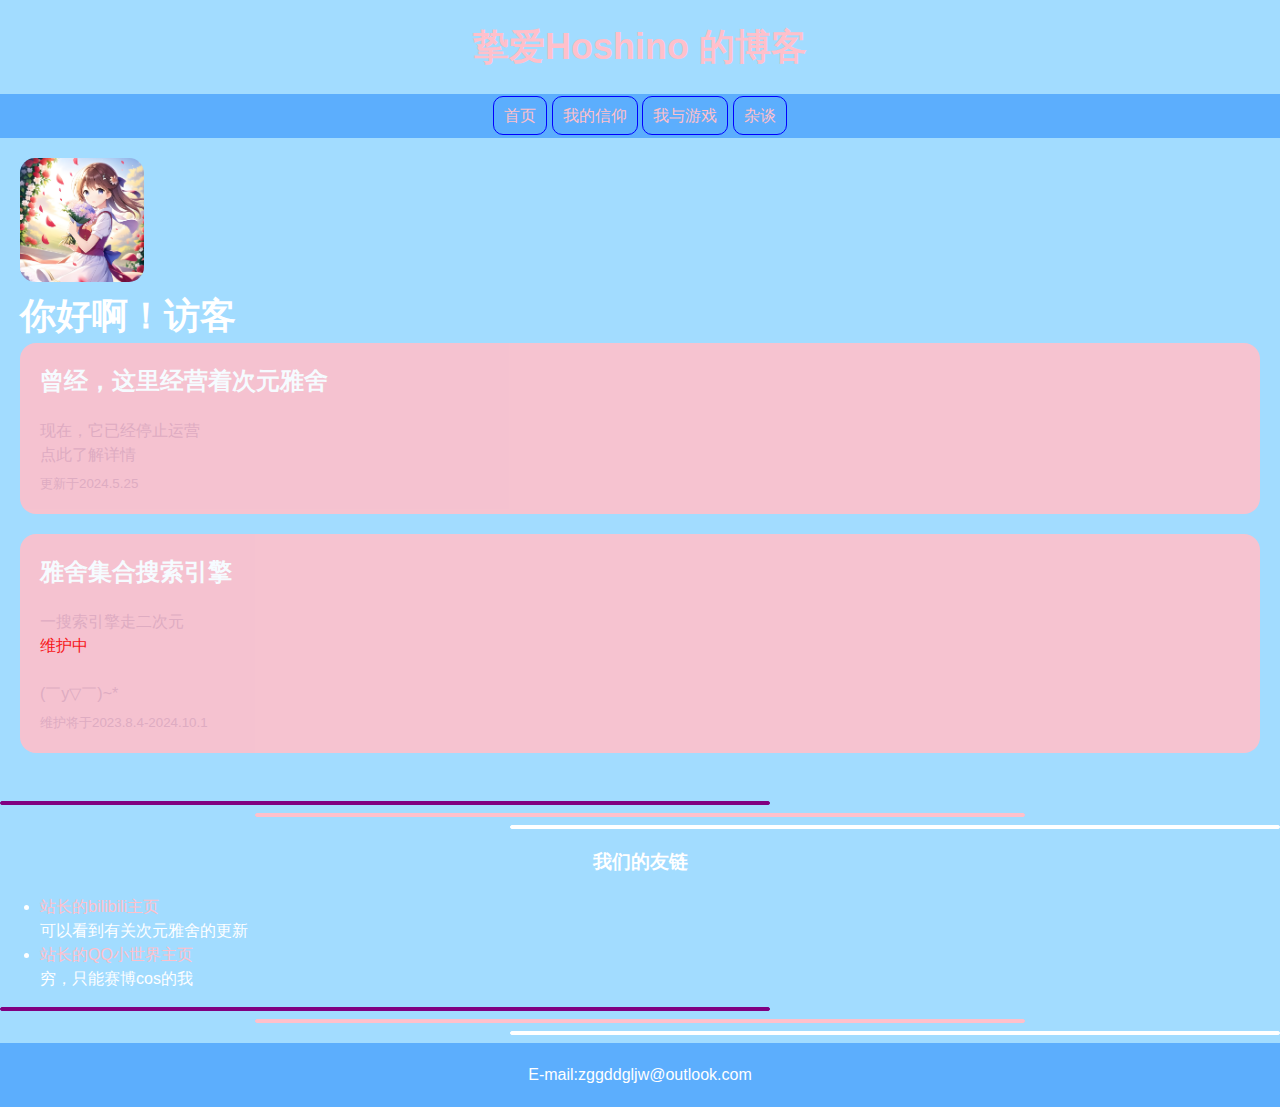
==== index.html @ 50c7c4a3 "Add files via upload" ====
<!DOCTYPE html>
<html>

<head>
    <title>次元雅舍</title>
    <meta charset="utf-8">
    <meta name="viewport" content="width=device-width, initial-scale=1.0">
    <meta name="robot" content="noindex,nofollow">
    <link rel="stylesheet" type="text/css" href="index.css">
</head>

<body>
    <header>
        <h1><a href="index.html" style="text-decoration: none;color: pink;">挚爱Hoshino 的博客</a></h1>
    </header>
    <nav>
        <a style="border: 1px solid blue;padding: 10px;border-radius: 10px;color:pink;" href="index.html">首页</a>
        <a style="border: 1px solid blue;padding: 10px;border-radius: 10px;color:pink;" href="zy.html">我的信仰</a>
        <a style="border: 1px solid blue;padding: 10px;border-radius: 10px;color:pink;" href="yl.html">我与游戏</a>
        <a style="border: 1px solid blue;padding: 10px;border-radius: 10px;color:pink;" href="6.html">杂谈</a>
    </nav>
    <main>
        <a href="https://cyxw.lxweb.cn"> <img style="border-radius: 15px;max-width: 10%;height: auto;" src="favicon.png"></a>
        <h1>你好啊！访客</h1>
        <article>
            <h2>曾经，这里经营着次元雅舍</h2>
            <a href="gg.html" style="text-decoration: none;color: #E5A7BC;">现在，它已经停止运营<br>点此了解详情<br><sub>更新于2024.5.25</sub> </a>
        </article>
        <article>
            <h2>雅舍集合搜索引擎</h2>
            <a href="" style="text-decoration: none;color: #E5A7BC;">一搜索引擎走二次元<p style="color:red">维护中</p><br>(￣y▽￣)~*<br><sub>维护将于2023.8.4-2024.10.1</sub> </a>
        </article>
    </main>
    <hr width="60%" align="left" color="purple" color="purple" size="4px" />
    <hr width="60%" align="center" color="pink" color="purple" size="4px" />
    <hr width="60%" align="right" color="white" color="purple" size="4px" />
    <h3 style="text-align: center;">我们的友链</h3><ul>
        <li><a href="https://space.bilibili.com/1115811087?spm_id_from=333.337.0.0" style="color: pink;text-decoration: none;">站长的bilibili主页</a><br>可以看到有关次元雅舍的更新</li>
    <li><a href="https://h5.qzone.qq.com/v2/wezone/jump?_wv=3&encrypt=1&schema=CgASeG1xcWFwaTovL3FjaXJjbGUvb3Blbm1haW5wYWdlP3Vpbj0xOTQ2ODkyOTg4Jnhzal9hdXRob3JfdWluPTE5NDY4OTI5ODgmeHNqX21haW5fZW50cmFuY2U9cXJjb2RlJnhzal9zdWJfZW50cmFuY2U9cHJvZmlsZRgA" style="color: pink;text-decoration: none;">站长的QQ小世界主页</a><br>穷，只能赛博cos的我</li>
      </ul>
    <hr width="60%" align="left" color="purple" color="purple" size="4px" />
    <hr width="60%" align="center" color="pink" color="purple" size="4px" />
    <hr width="60%" align="right" color="white" color="purple" size="4px" />
    <footer>
        E-mail:zggddgljw@outlook.com
    </footer>
</body>

</html>
---- index.css ----
body {
    background-color: #A2DCFF;
    color: #fff;
    font-family: Arial, sans-serif;
    font-size: 16px;
    line-height: 1.5;
    margin: 0;
    padding: 0;
}

header {
    background-color: #A2DCFF;
    padding: 20px;
    text-align: center;
}

h1 {
    font-size: 36px;
    margin: 0;
    animation: slideInLeft 1s ease;
}
img {
 
    animation: slideInLeft 1s ease;
}
article {
 
    animation: slideInLeft 2s ease;
}

@keyframes slideInLeft {
    from {
        transform: translateX(-100%);
    }

    to {
        transform: translateX(0);
    }
}

@media screen and (max-width: 768px) {
    header {
        padding: 10px;
    }

    h1 {
        font-size: 24px;
    }

    nav {
        padding: 5px;
    }

    nav a {
        padding: 5px;
    }

    main {
        padding: 10px;
    }

    article {
        padding: 10px;
    }

    article h2 {
        font-size: 20px;
    }

    footer {
        padding: 10px;
    }
}

nav {
    background-color: #5CAEFD;
    padding: 10px;
    text-align: center;
}

nav a {
    color: #fff;
    text-decoration: none;
    padding: 10px;
}

main {
    padding: 20px;
    transition: all 0.3s ease;
}

main {
    flex-grow: 1;
}

footer {
    flex-grow: 0;
}

main {
    grid-column: 1 / span 2;
}

footer {
    grid-column: 3 / span 1;
}

.container {
    display: grid;
    grid-template-columns: 1fr 1fr 1fr;
    grid-gap: 20px;
}

@media screen and (max-width: 768px) {
    main {
        flex-grow: 0;
    }

    footer {
        flex-grow: 1;
    }
}

nav a:hover {
    background-color: #444;
    color: #fff;
    text-decoration: underline;
}

nav a.active {
    background-color: #444;
}

nav a.active::before {
    content: "";
    display: block;
    position: absolute;
    top: 50%;
    right: 10px;
    margin-top: -5px;
    width: 0;
    height: 0;
    border-top: 5px solid transparent;
    border-bottom: 5px solid transparent;
    border-left: 5px solid #fff;
}

article {
    background-color: pink;
    padding: 20px;
    margin-bottom: 20px;
    border-radius: 16px;
}

article h2 {
    font-size: 24px;
    margin-top: 0;
}

article p {
    margin: 0;
}

footer {
    background-color: #5CAEFD;
    padding: 20px;
    text-align: center;
}

        .bgrgba>img {
    position: fixed;
    z-index: -99;
    right: 0;
    bottom: 0;
}

video {
    position: fixed;
    z-index: -99;
    right: 0;
    bottom: 0;
}

/*背景
    height: 100%;
    width: 100%;
    right: 0;
    bottom: 0;
    min-height: 100%;
    min-width: 100%;
    -webkit-filter: "grayscale(60%)";
    filter: "grayscale(60%)";*/

.bgrgba {
    background-color: rgba(128, 128, 128, 0.3);
}

.edge {
    height: 6px;
    background-color: #ffffff;
    width: 100%;
    align: 'right';
}

.edge2 {
    height: 2px;
    color: #ccc;
    width: 100%;
    align: 'right';
}

.toptxt {
    color: skyblue;
}

.toptxt>a {
    color: pink;
}

.sl {
    color: skyblue;
}

.pinglun {
    vspace: 30;
}

source {
    min-height: 100%;
    min-width: 100%;
    height: 100%;
    width: 100%;
}

img {
    border-radius: 16px;
}

article {
    opacity: 0.9;
}

.dy {

    display: flex;
    flex-wrap: wrap;
    justify-content: space-between;


}

.list {
    margin: 15px;

}

.list img {
    width: 150px;
    height: 150px;
    border-radius: 15px;
    opacity: 0.9;

}

.kun {
    text-align: center;
    color: pink;
}

.list-2 {
    margin: 15px;

}

.list-2 img {
    width: 150px;
    height: 250px;
    border-radius: 15px;
    opacity: 0.9;

}

.kun-2 {
    text-align: center;
    color: pink;
}
.tx{
    width: 100px;
    height: 100px;
   align:left
   
}
hr{
    border-radius: 16px;
}
.a{
color: green;
}
.b{
color: yellow;
}
.c{
color: red;
}
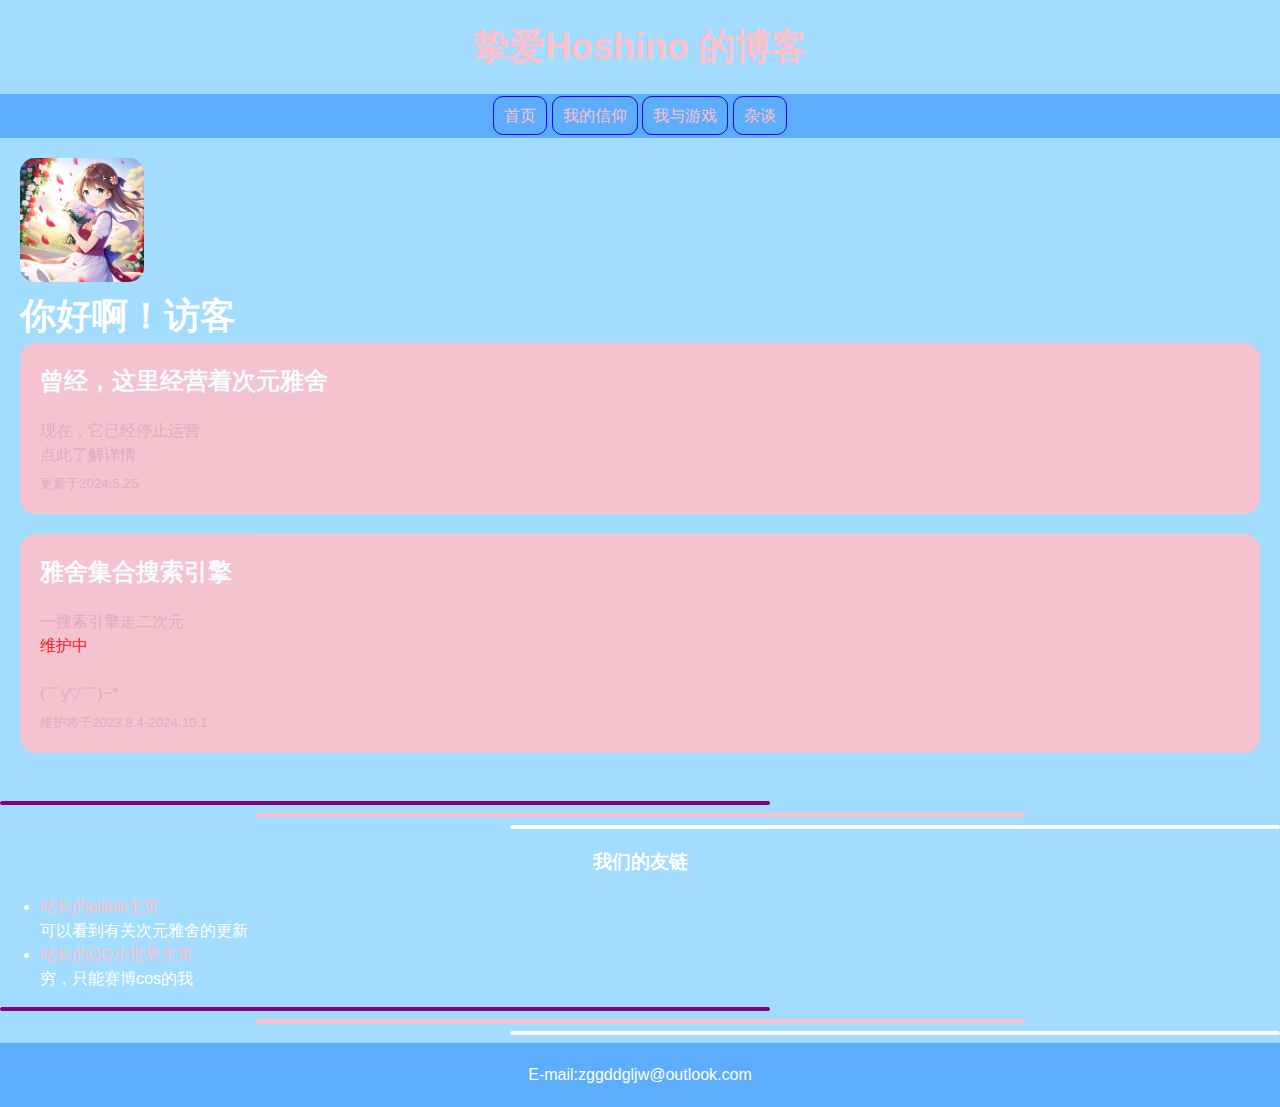
==== commit cb7182b3: "Add files via upload" ====
--- a/index.html
+++ b/index.html
@@ -20,7 +20,7 @@
         <a style="border: 1px solid blue;padding: 10px;border-radius: 10px;color:pink;" href="6.html">杂谈</a>
     </nav>
     <main>
-        <a href="https://cyxw.lxweb.cn"> <img style="border-radius: 15px;max-width: 10%;height: auto;" src="favicon.png"></a>
+        <a href=""> <img style="border-radius: 15px;max-width: 10%;height: auto;" src="favicon.png"></a>
         <h1>你好啊！访客</h1>
         <article>
             <h2>曾经，这里经营着次元雅舍</h2>
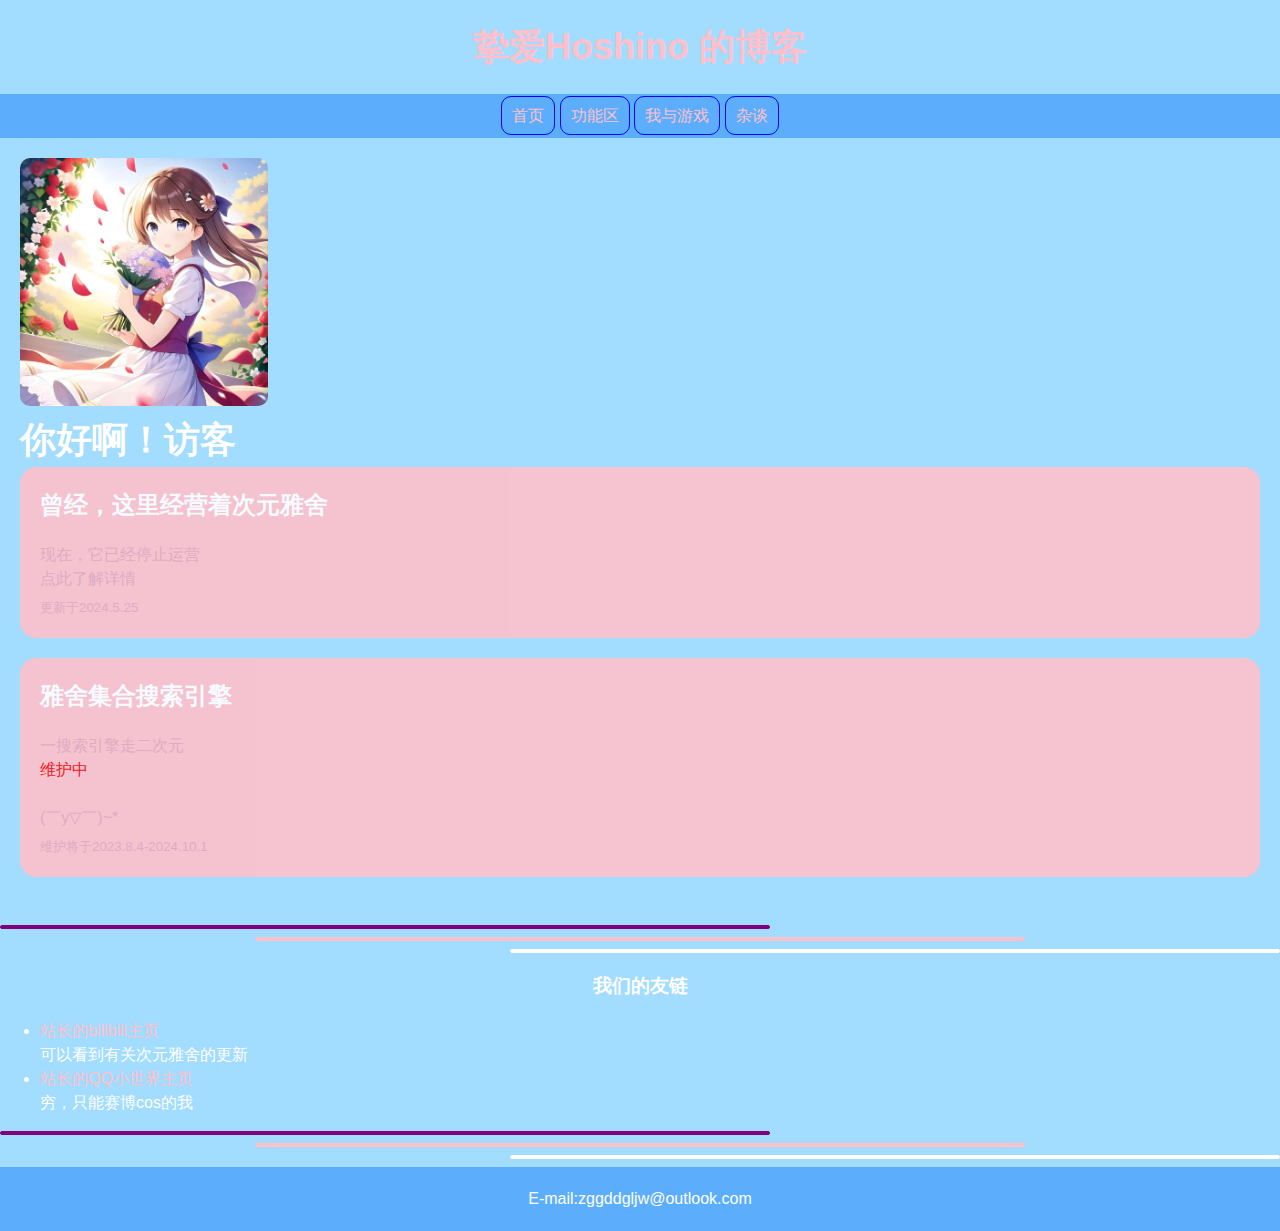
==== commit e2361b95: "Add files via upload" ====
--- a/index.html
+++ b/index.html
@@ -13,14 +13,14 @@
     <header>
         <h1><a href="index.html" style="text-decoration: none;color: pink;">挚爱Hoshino 的博客</a></h1>
     </header>
-    <nav>
+     <nav>
         <a style="border: 1px solid blue;padding: 10px;border-radius: 10px;color:pink;" href="index.html">首页</a>
-        <a style="border: 1px solid blue;padding: 10px;border-radius: 10px;color:pink;" href="zy.html">我的信仰</a>
+        <a style="border: 1px solid blue;padding: 10px;border-radius: 10px;color:pink;" href="zy.html">功能区</a>
         <a style="border: 1px solid blue;padding: 10px;border-radius: 10px;color:pink;" href="yl.html">我与游戏</a>
         <a style="border: 1px solid blue;padding: 10px;border-radius: 10px;color:pink;" href="6.html">杂谈</a>
     </nav>
     <main>
-        <a href=""> <img style="border-radius: 15px;max-width: 10%;height: auto;" src="favicon.png"></a>
+        <a href=""> <img style="border-radius: 10px;max-width: 20%;height: auto;" src="favicon.png"></a>
         <h1>你好啊！访客</h1>
         <article>
             <h2>曾经，这里经营着次元雅舍</h2>
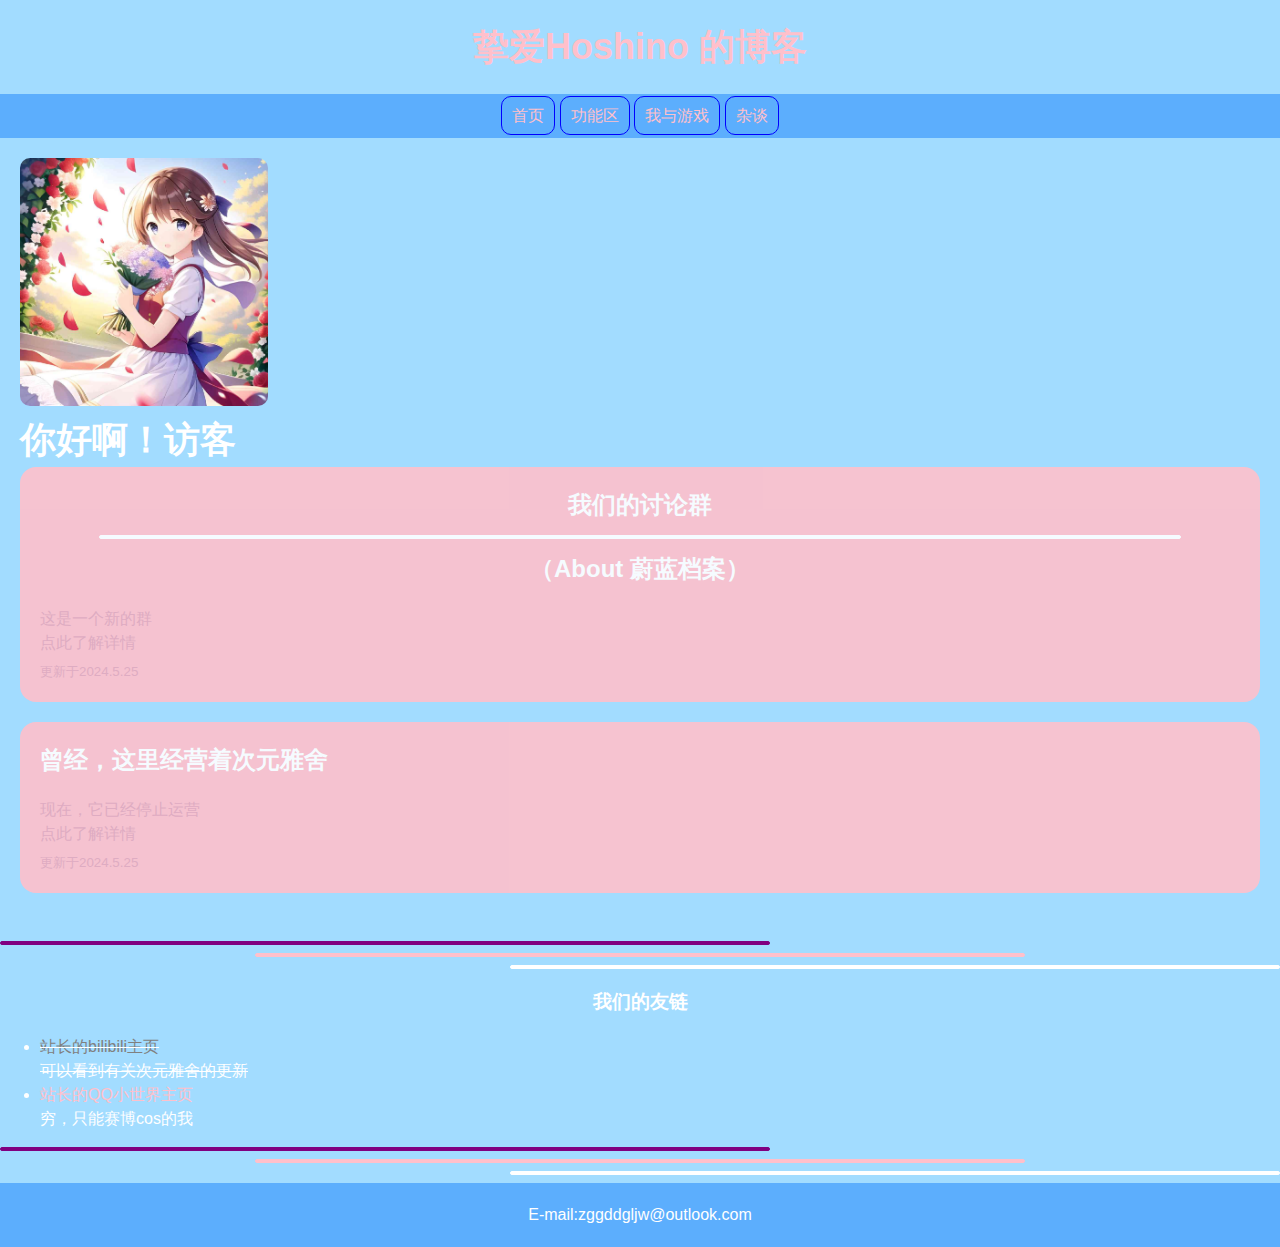
==== commit 567b7cce: "Add files via upload" ====
--- a/index.html
+++ b/index.html
@@ -22,20 +22,21 @@
     <main>
         <a href=""> <img style="border-radius: 10px;max-width: 20%;height: auto;" src="favicon.png"></a>
         <h1>你好啊！访客</h1>
+  <article><a href="QQ.html" style="text-decoration: none;color: white;" >
+            <h2 align="center">我们的讨论群<hr width="90%" align="center" color="white" size="4px">（About 蔚蓝档案）</h2>
+            <p style="color: #E5A7BC;">这是一个新的群<br>点此了解详情<br><sub>更新于2024.5.25</sub> </p></a>
+        </article>
         <article>
             <h2>曾经，这里经营着次元雅舍</h2>
             <a href="gg.html" style="text-decoration: none;color: #E5A7BC;">现在，它已经停止运营<br>点此了解详情<br><sub>更新于2024.5.25</sub> </a>
         </article>
-        <article>
-            <h2>雅舍集合搜索引擎</h2>
-            <a href="" style="text-decoration: none;color: #E5A7BC;">一搜索引擎走二次元<p style="color:red">维护中</p><br>(￣y▽￣)~*<br><sub>维护将于2023.8.4-2024.10.1</sub> </a>
-        </article>
+     
     </main>
     <hr width="60%" align="left" color="purple" color="purple" size="4px" />
     <hr width="60%" align="center" color="pink" color="purple" size="4px" />
     <hr width="60%" align="right" color="white" color="purple" size="4px" />
     <h3 style="text-align: center;">我们的友链</h3><ul>
-        <li><a href="https://space.bilibili.com/1115811087?spm_id_from=333.337.0.0" style="color: pink;text-decoration: none;">站长的bilibili主页</a><br>可以看到有关次元雅舍的更新</li>
+        <li><del><a href="" style="color: grey;text-decoration: none;">站长的bilibili主页</a><br>可以看到有关次元雅舍的更新</li></del>
     <li><a href="https://h5.qzone.qq.com/v2/wezone/jump?_wv=3&encrypt=1&schema=CgASeG1xcWFwaTovL3FjaXJjbGUvb3Blbm1haW5wYWdlP3Vpbj0xOTQ2ODkyOTg4Jnhzal9hdXRob3JfdWluPTE5NDY4OTI5ODgmeHNqX21haW5fZW50cmFuY2U9cXJjb2RlJnhzal9zdWJfZW50cmFuY2U9cHJvZmlsZRgA" style="color: pink;text-decoration: none;">站长的QQ小世界主页</a><br>穷，只能赛博cos的我</li>
       </ul>
     <hr width="60%" align="left" color="purple" color="purple" size="4px" />
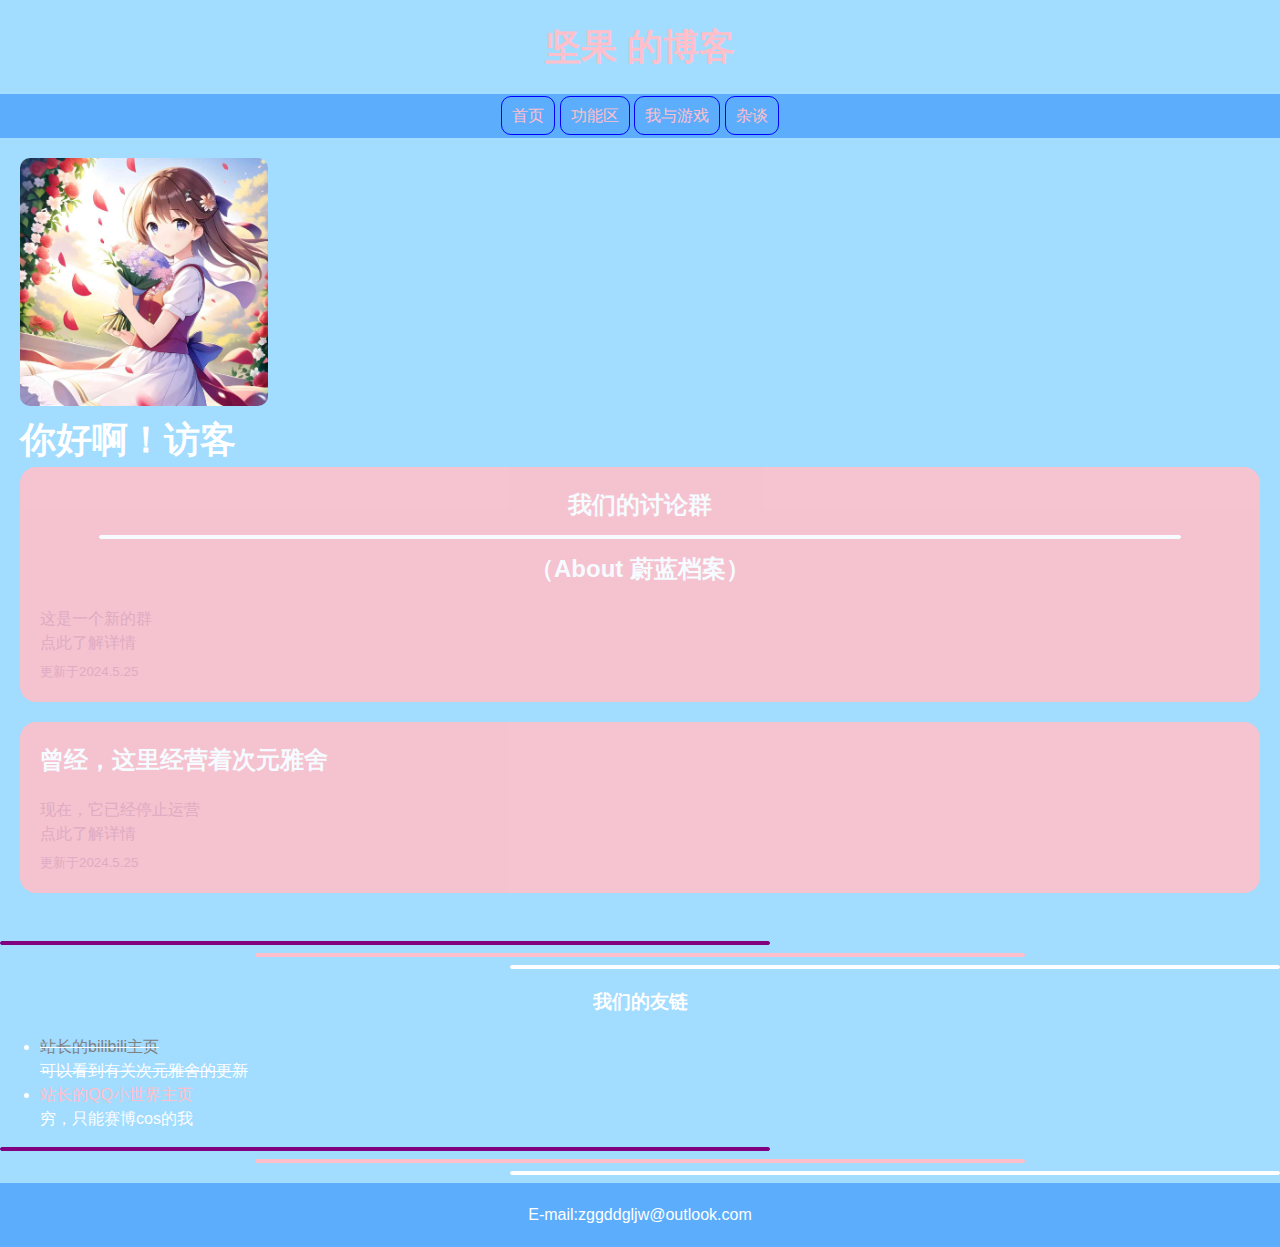
==== commit 28ad2fc3: "Add files via upload" ====
--- a/index.html
+++ b/index.html
@@ -11,7 +11,7 @@
 
 <body>
     <header>
-        <h1><a href="index.html" style="text-decoration: none;color: pink;">挚爱Hoshino 的博客</a></h1>
+        <h1><a href="index.html" style="text-decoration: none;color: pink;">坚果 的博客</a></h1>
     </header>
      <nav>
         <a style="border: 1px solid blue;padding: 10px;border-radius: 10px;color:pink;" href="index.html">首页</a>
